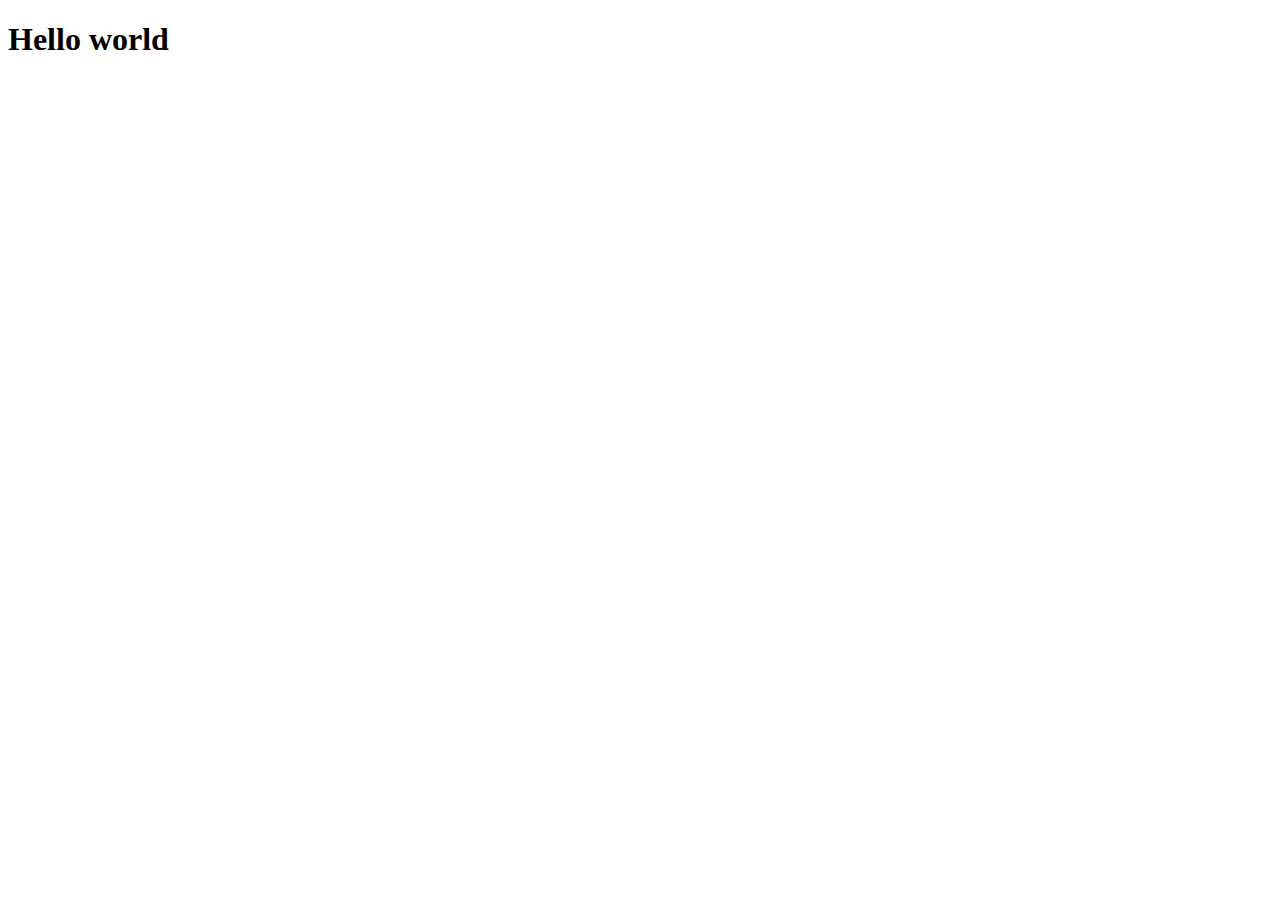
==== index.html @ 479cf665 "h1 hello world" ====
<!DOCTYPE html>
<html lang="en">
<head>
    <meta charset="UTF-8">
    <meta name="viewport" content="width=device-width, initial-scale=1.0">
    <title>Document</title>
</head>
<body>
    <h1> Hello world</h1>
</body>
</html>
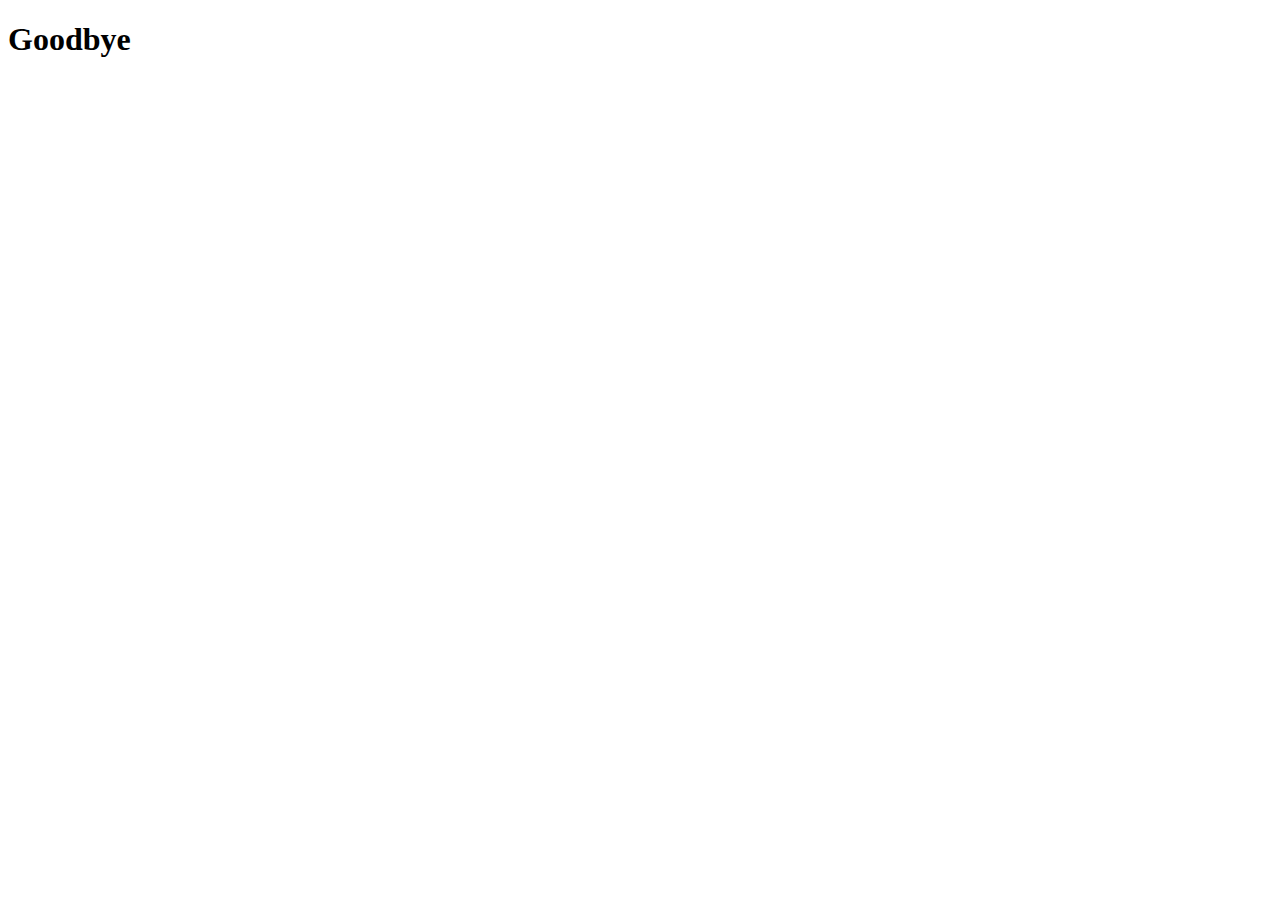
==== commit 04980e57: "changement du contenu du h1 par ceci est la branch ùaster" ====
--- a/index.html
+++ b/index.html
@@ -6,6 +6,6 @@
     <title>Document</title>
 </head>
 <body>
-    <h1> Hello world</h1>
+    <h1> Goodbye</h1>
 </body>
 </html>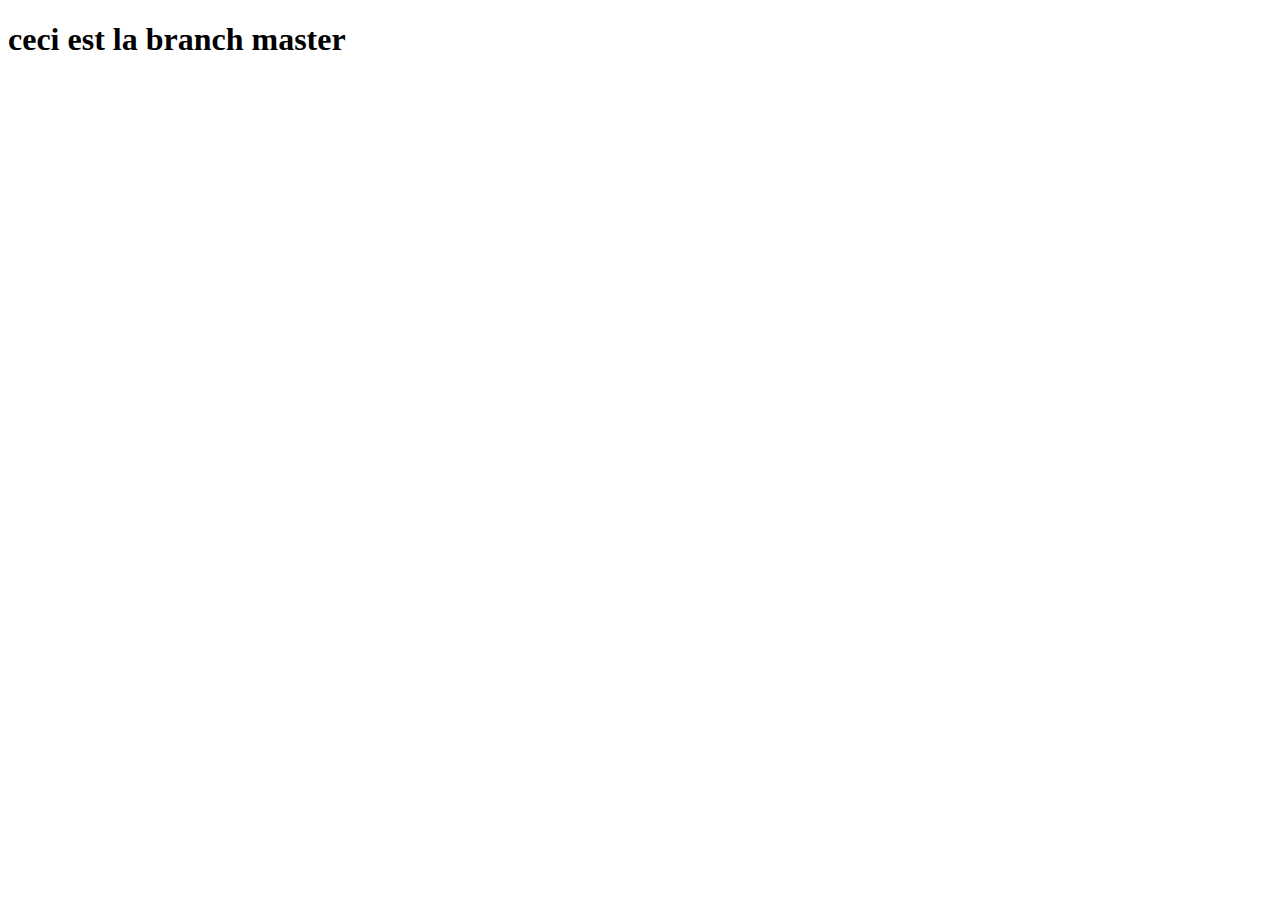
==== commit 55e83ea0: "changement du contenu du h1 par ceci est la branch prenom" ====
--- a/index.html
+++ b/index.html
@@ -6,6 +6,6 @@
     <title>Document</title>
 </head>
 <body>
-    <h1> Goodbye</h1>
+    <h1>ceci est la branch master</h1>
 </body>
 </html>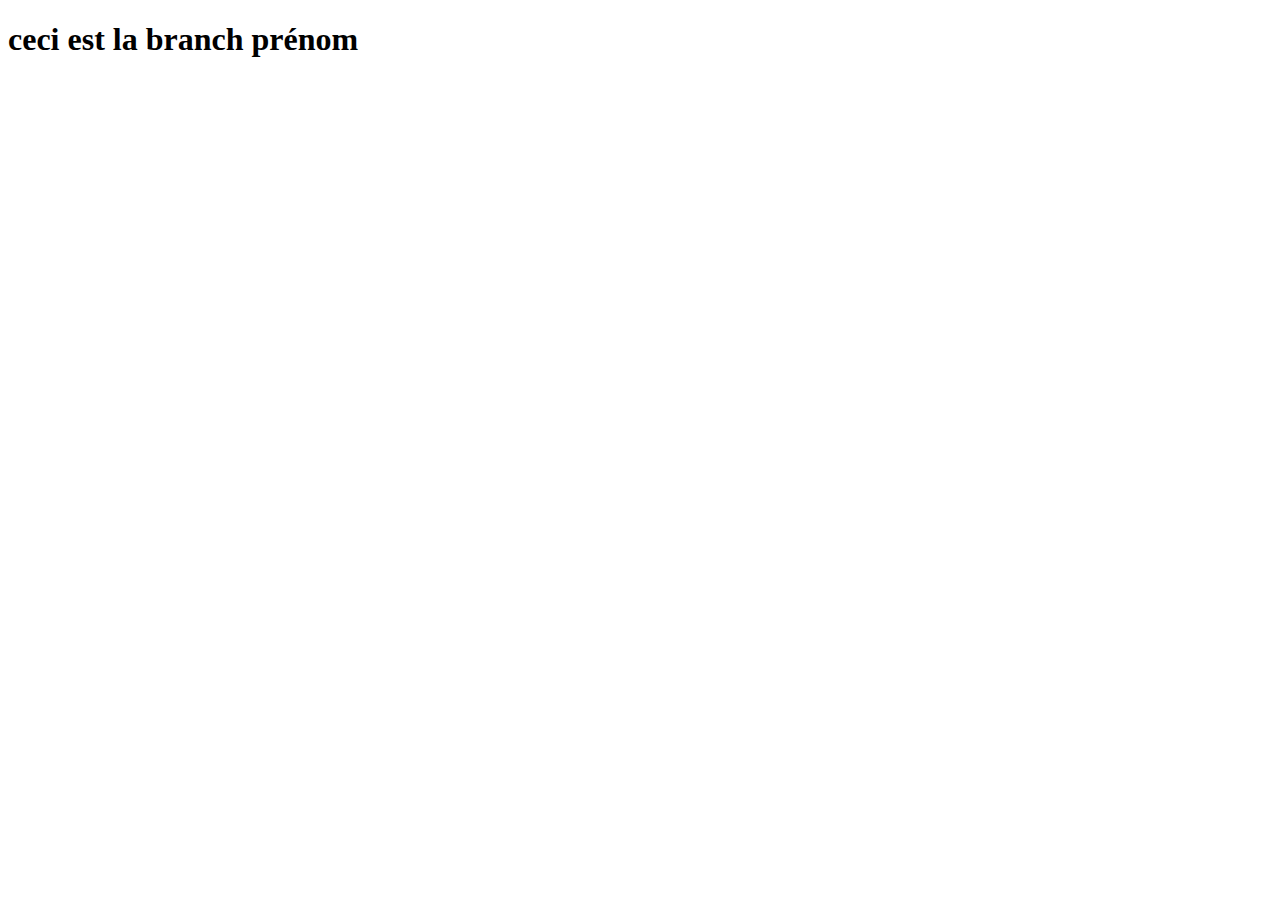
==== commit b280a08e: "changement du contenu du h1 par ceci est la branch misano git checkout master" ====
--- a/index.html
+++ b/index.html
@@ -6,6 +6,6 @@
     <title>Document</title>
 </head>
 <body>
-    <h1>ceci est la branch master</h1>
+    <h1> ceci est la branch prénom</h1>
 </body>
 </html>